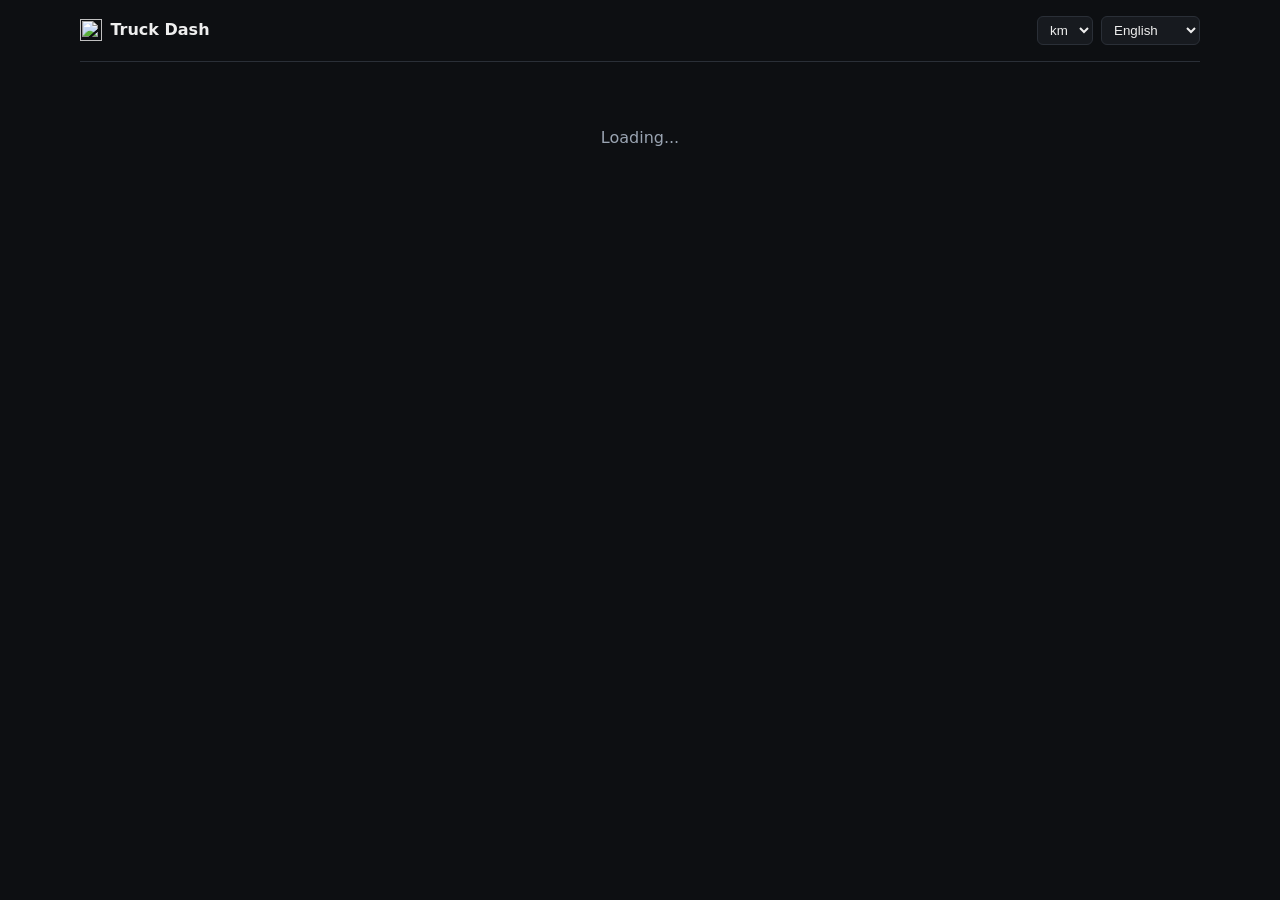
==== docs/account/index.html @ 6ca16608 "Merge upstream/main while preserving local dashboard changes" ====
<!doctype html>
<html lang="en">
<head>
<meta charset="utf-8" />
<!-- noindex: es una pantalla de cuenta, no tiene nada que buscar en Google. -->
<meta name="robots" content="noindex, nofollow" />
<meta name="viewport" content="width=device-width, initial-scale=1" />
<title>Truck Dash — Account</title>
<link rel="icon" type="image/svg+xml" href="../app/assets/logo.svg" />
<meta name="theme-color" content="#0d0f12" />
<link rel="stylesheet" href="account.css?v=20261011b" />
</head>
<body>
<div id="toastContainer"></div>

<header class="top">
  <a class="brand" href="/">
    <img src="../app/assets/logo.svg" alt="" /> Truck Dash
  </a>
  <div class="preferencias">
    <select id="unitSelect" aria-label="Units">
      <option value="km">km</option>
      <option value="mi">mi</option>
    </select>
    <select id="langSelect" aria-label="Language"></select>
  </div>
</header>

<main id="main" hidden>

  <!-- Error de la vuelta del proveedor. Se llena desde ?auth_error= -->
  <p class="notice danger" id="authError" hidden></p>

  <!-- ------------------------------------------------ sin sesion -->
  <section id="viewSignIn" hidden>
    <h1 class="solo-entrar" data-i18n="signInTitle">Sign in</h1>
    <p class="muted solo-entrar" data-i18n="signInIntro"></p>
    <p class="notice warn" id="linkSignInNotice" hidden data-i18n="linkSignInFirst"></p>
    <!-- Los botones los arma account.js segun lo que devuelva
         /auth/providers: asi encender un proveedor nuevo no necesita
         desplegar la web, y nunca se ofrece uno que no esta configurado. -->
    <div id="signInButtons" class="solo-entrar"></div>
    <!-- Login con mail: aparece si /auth/providers lo ofrece (hace falta la
         key de Resend en el servidor). Un formulario, tres modos: entrar,
         crear cuenta y contrasena nueva; los dos ultimos en dos pasos, con un
         codigo por mail. Desde Ajustes, "Vincular" abre el de crear cuenta. -->
    <p class="divisor solo-entrar" id="signInOr" hidden data-i18n="emailOr"></p>
    <form id="emailForm" class="mail-form" hidden novalidate>
      <h2 id="emailTitle" hidden></h2>
      <label for="emailInput" data-i18n="emailLabel">Email</label>
      <input id="emailInput" type="email" autocomplete="email" autocapitalize="none"
             spellcheck="false" maxlength="254" />
      <div id="emailCodeRow" hidden>
        <label for="emailCodeInput" data-i18n="emailCodeLabel">Code</label>
        <input id="emailCodeInput" inputmode="numeric" autocomplete="one-time-code" maxlength="7" />
      </div>
      <div id="emailPasswordRow">
        <label for="emailPasswordInput" id="emailPasswordLabel">Password</label>
        <input id="emailPasswordInput" type="password" autocomplete="current-password" maxlength="200" />
        <p class="muted small" id="emailPasswordRules" data-i18n="emailPasswordRules" hidden></p>
      </div>
      <p class="hint" id="emailHint" aria-live="polite"></p>
      <button class="btn primary" id="btnEmail" type="submit">Sign in</button>
      <div class="mail-links">
        <button type="button" class="btn link" id="emailToSignup" data-i18n="emailCreateAccount"></button>
        <button type="button" class="btn link" id="emailToReset" data-i18n="emailForgot"></button>
        <button type="button" class="btn link" id="emailResend" data-i18n="emailResend" hidden></button>
        <button type="button" class="btn link" id="emailToLogin" data-i18n="emailBackToSignIn" hidden></button>
        <button type="button" class="btn link" id="emailCancelLink" data-i18n="cancel" hidden></button>
      </div>
    </form>
    <p class="muted small solo-entrar" data-i18n="signInSoon"></p>
    <p class="muted small solo-entrar" data-i18n="signInFree"></p>
    <p class="muted small legal">
      <a href="/terms.html" data-i18n="termsLink">Terms of use</a> ·
      <a href="/privacy.html" data-i18n="privacyLink">Privacy policy</a>
    </p>
  </section>

  <!-- ------------------------------------------------ elegir nombre -->
  <section id="viewUsername" hidden>
    <h1 data-i18n="pickUsernameTitle">Choose your username</h1>
    <p class="muted" data-i18n="pickUsernameIntro"></p>
    <form id="usernameForm" autocomplete="off">
      <label for="usernameInput" data-i18n="usernameLabel">Username</label>
      <input id="usernameInput" maxlength="20" autocapitalize="none" spellcheck="false" />
      <p class="hint" id="usernameHint"></p>
      <button class="btn primary" id="btnSaveUsername" type="submit" data-i18n="save">Save</button>
    </form>
    <p class="muted small" data-i18n="usernameRules"></p>
  </section>

  <!-- ------------------------------------------------ cuenta -->
  <section id="viewAccount" hidden>
    <div class="tablero">
      <!-- Navegacion de la cuenta. En escritorio, columna al costado (como
           los "quick links" de FSHub); en el celular, pestanas arriba. Cada
           pagina tiene su #hash, asi el link a "/account/#logbook" abre ahi
           y el boton de atras del navegador anda. -->
      <nav class="lado" id="sideNav" aria-label="Account">
        <a href="#overview" data-pagina="overview"><svg viewBox="0 0 24 24" aria-hidden="true"><path d="M3 13h8V3H3zm0 8h8v-6H3zm10 0h8V11h-8zm0-18v6h8V3z"/></svg><span data-i18n="navOverview">Overview</span></a>
        <a href="#logbook" data-pagina="logbook"><svg viewBox="0 0 24 24" aria-hidden="true"><path d="M6 2h11a2 2 0 0 1 2 2v16a2 2 0 0 1-2 2H6a2 2 0 0 1-2-2V4a2 2 0 0 1 2-2zm2 4v2h8V6zm0 4v2h8v-2zm0 4v2h5v-2z"/></svg><span data-i18n="navLogbook">Logbook</span></a>
        <a href="#achievements" data-pagina="achievements"><svg viewBox="0 0 24 24" aria-hidden="true"><path d="M7 3h10v2h4v3a5 5 0 0 1-4.6 5A5 5 0 0 1 13 15.9V19h3v2H8v-2h3v-3.1A5 5 0 0 1 7.6 13 5 5 0 0 1 3 8V5h4zm0 4H5v1a3 3 0 0 0 2 2.8zm10 0v3.8A3 3 0 0 0 19 8V7z"/></svg><span data-i18n="navAchievements">Achievements</span></a>
        <a href="#following" data-pagina="following"><svg viewBox="0 0 24 24" aria-hidden="true"><path d="M9 11a4 4 0 1 0 0-8 4 4 0 0 0 0 8zm0 2c-3.3 0-7 1.7-7 4v3h14v-3c0-2.3-3.7-4-7-4zm8-2V8h-2V6h2V3h2v3h2v2h-2v3zm-1 2.3c1.8.6 3 1.7 3 3.7v3h2v-3c0-2-1.9-3.3-5-3.7z"/></svg><span data-i18n="navFollowing">Following</span><span class="nav-badge" id="followBadge" hidden></span></a>
        <a href="#settings" data-pagina="settings"><svg viewBox="0 0 24 24" aria-hidden="true"><path d="M19.4 13a7.5 7.5 0 0 0 0-2l2.1-1.6-2-3.5-2.5 1a7.4 7.4 0 0 0-1.7-1L15 3h-4l-.4 2.9a7.4 7.4 0 0 0-1.7 1l-2.5-1-2 3.5L6.6 11a7.5 7.5 0 0 0 0 2l-2.1 1.6 2 3.5 2.5-1a7.4 7.4 0 0 0 1.7 1L11 21h4l.4-2.9a7.4 7.4 0 0 0 1.7-1l2.5 1 2-3.5zM13 15.5a3.5 3.5 0 1 1 0-7 3.5 3.5 0 0 1 0 7z"/></svg><span data-i18n="navSettings">Settings</span></a>
      </nav>

      <div class="contenido">
        <div class="who">
          <img id="avatar" alt="" />
          <div>
            <p class="rotulo" id="dashLabel" data-i18n="dashLabel">Driver dashboard</p>
            <h1 id="displayName"></h1>
            <!-- Titulo de agradecimiento: lo pone el admin, no la persona. -->
            <p class="titulo-usuario" id="userTitle" hidden></p>
            <p class="muted small" id="memberSince"></p>
            <!-- Seguir, en el perfil de otro (?u=nombre) -->
            <div class="follow-box" id="followBox" hidden></div>
          </div>
        </div>

        <p class="notice warn" id="recoveryWarning" hidden></p>
        <p class="notice" id="privateLocked" hidden></p>
        <!-- El estado en vivo de alguien que seguis, arriba de su perfil -->
        <section class="card" id="cardProfileLive" hidden>
          <div id="profileLive"></div>
        </section>

        <!-- Vincular la PC desde el link que abre el cliente (?link=CODIGO).
             Nunca vincula solo: muestra el nombre de la PC y el codigo, y
             pide confirmar. -->
        <section class="card vincular-pendiente" id="cardLinkPending" hidden>
          <h2 data-i18n="linkPendingTitle">Link Truck Dash on this PC?</h2>
          <p id="linkPendingBody"></p>
          <p class="codigo-vincular mono" id="linkPendingCode"></p>
          <p class="hint" id="linkPendingHint"></p>
          <div class="botones">
            <button class="btn primary" id="btnLinkApprove" data-i18n="deviceApprove">Link</button>
            <button class="btn" id="btnLinkCancel" data-i18n="cancel">Cancel</button>
          </div>
        </section>

        <!-- ------------------------------------------ resumen -->
        <div class="pagina" id="pageOverview">
          <div class="cinta" id="quickStats" hidden></div>

          <section class="card" id="cardDriving" hidden>
            <h2 data-i18n="drivingNow">Driving now</h2>
            <div id="drivingBody"></div>
          </section>

          <section class="card" id="cardRecent" hidden>
            <div class="cabecera">
              <h2 data-i18n="recentTitle">Recent trips</h2>
              <a class="btn chico" href="#logbook" data-i18n="openLogbook">My logbook</a>
            </div>
            <div id="recentList"></div>
            <p class="muted small" id="recentEmpty" hidden></p>
          </section>

          <section class="card" id="cardRecentAch" hidden>
            <div class="cabecera">
              <h2 data-i18n="recentAchTitle">Recent achievements</h2>
              <span class="muted small" id="recentAchCount"></span>
              <a class="btn chico" href="#achievements" id="recentAchLink" data-i18n="achAll">All achievements</a>
            </div>
            <div class="logros" id="recentAchGrid"></div>
          </section>

          <section class="card" id="cardActivity" hidden>
            <div class="cabecera">
              <h2 data-i18n="activityTitle">Activity</h2>
              <select id="activityMetric" aria-label="Metric">
                <option value="distance_km" data-i18n="metricDistance">Distance</option>
                <option value="trips" data-i18n="metricTrips">Deliveries</option>
                <option value="real_hours" data-i18n="metricHours">Hours at the wheel</option>
              </select>
              <select id="activityPeriod" aria-label="Period">
                <option value="week" data-i18n="periodWeek">Weekly</option>
                <option value="month" data-i18n="periodMonth">Monthly</option>
              </select>
            </div>
            <div id="activityChart" class="grafico"></div>
            <h3 class="sub-titulo" data-i18n="calendarTitle">Days on the road</h3>
            <div id="activityCalendar" class="calendario"></div>
            <div id="activityLegend" class="leyenda-cal"></div>
            <p class="muted small" id="activityEmpty" hidden data-i18n="activityEmpty"></p>
          </section>

          <section class="card" id="cardStats" hidden>
            <h2 data-i18n="statsTitle">Your stats</h2>
            <div id="statsBody"></div>
            <!-- Una linea, solo en la cuenta propia (no en el perfil publico). -->
            <p class="muted small apoyo" id="supportLine" hidden>
              <span data-i18n="supportStats"></span>
              <a href="https://tecito.app/truckdash" target="_blank" rel="noopener" data-i18n="teaButton">Buy me a cup of tea!</a>
            </p>
          </section>
        </div>

        <!-- ------------------------------------------ logbook -->
        <div class="pagina" id="pageLogbook" hidden>
          <section class="card" id="cardTrips">
            <div class="cabecera">
              <h2 data-i18n="logbookTitle">Logbook</h2>
              <span class="muted small" id="logbookCount"></span>
              <button class="btn chico" id="btnExportCsv" data-i18n="exportCsv">Export CSV</button>
            </div>
            <div class="filtros">
              <label><span data-i18n="filterGame">Game</span>
                <select id="filterGame">
                  <option value="" data-i18n="filterAll">All</option>
                  <option value="ets2">ETS2</option>
                  <option value="ats">ATS</option>
                </select>
              </label>
              <label><span data-i18n="filterStatus">Status</span>
                <select id="filterStatus">
                  <option value="" data-i18n="filterAll">All</option>
                  <option value="delivered" data-i18n="statsDelivered">Delivered</option>
                  <option value="in_progress" data-i18n="filterInProgress">In progress</option>
                  <option value="cancelled" data-i18n="filterCancelled">Cancelled</option>
                  <option value="abandoned" data-i18n="filterAbandoned">Unfinished</option>
                </select>
              </label>
              <label><span data-i18n="filterKind">Type</span>
                <select id="filterKind">
                  <option value="" data-i18n="filterAll">All</option>
                  <option value="truck" data-i18n="filterTruck">Truck</option>
                  <option value="car" data-i18n="filterCar">Car</option>
                </select>
              </label>
              <label class="buscar"><span data-i18n="filterSearch">Search</span>
                <input type="search" id="filterSearch" maxlength="60" autocomplete="off"
                       data-i18n-placeholder="filterSearchPh" placeholder="City, cargo, truck" />
              </label>
            </div>
            <div id="tripsList"></div>
            <p class="muted small" id="tripsEmpty" hidden data-i18n="tripsEmpty"></p>
            <button class="btn" id="btnMoreTrips" hidden data-i18n="tripsMore">Show more</button>
          </section>
        </div>

        <!-- ------------------------------------------ logros -->
        <div class="pagina" id="pageAchievements" hidden>
          <section class="card">
            <div class="cabecera">
              <h2 data-i18n="achievementsTitle">Achievements</h2>
              <span class="muted small" id="achievementsCount"></span>
            </div>
            <div class="logros" id="achievementsGrid"></div>
          </section>
        </div>

        <!-- ------------------------------------------ ajustes -->
        <div class="pagina" id="pageFollowing" hidden>
          <section class="card">
            <h2 data-i18n="followTitle">Follow someone</h2>
            <form class="follow-form" id="followForm" autocomplete="off">
              <input id="followInput" maxlength="20" required data-i18n-placeholder="followPlaceholder" placeholder="Username" />
              <button class="btn primary" type="submit" data-i18n="followBtn">Follow</button>
            </form>
            <p class="hint" id="followMsg" hidden></p>
            <p class="hint" data-i18n="followHint"></p>
          </section>
          <section class="card" id="cardRequests" hidden>
            <h2 data-i18n="requestsTitle">Follow requests</h2>
            <ul class="gente" id="requestsList"></ul>
          </section>
          <section class="card">
            <h2 data-i18n="liveTitle">Right now</h2>
            <div class="vivos" id="liveList"></div>
            <p class="muted" id="liveEmpty" data-i18n="liveEmpty" hidden></p>
          </section>
          <section class="card">
            <h2 data-i18n="feedTitle">Recent activity</h2>
            <ul class="feed" id="feedList"></ul>
            <p class="muted" id="feedEmpty" data-i18n="feedEmpty" hidden></p>
          </section>
          <section class="card listas-gente">
            <h3 data-i18n="followingList">You follow</h3>
            <ul class="gente" id="followingList"></ul>
            <h3 data-i18n="followersList">Your followers</h3>
            <ul class="gente" id="followersList"></ul>
            <h3 data-i18n="outgoingList">Requests you sent</h3>
            <ul class="gente" id="outgoingList"></ul>
            <h3 data-i18n="blockedList">Blocked</h3>
            <ul class="gente" id="blockedList"></ul>
          </section>
        </div>

        <div class="pagina" id="pageSettings" hidden>
          <section class="card">
            <h2 data-i18n="usernameLabel">Username</h2>
            <div class="row">
              <span id="currentUsername" class="nombre-usuario"></span>
              <button class="btn" id="btnChangeUsername" data-i18n="change">Change</button>
            </div>
          </section>

          <section class="card">
            <h2 data-i18n="loginsTitle">Sign-in methods</h2>
            <ul class="logins" id="loginsList"></ul>
          </section>

          <section class="card">
            <h2 data-i18n="privacyTitle">Public profile</h2>
            <label class="check">
              <input type="checkbox" id="publicToggle" />
              <span data-i18n="privacyLabel"></span>
            </label>
            <p class="muted small" data-i18n="privacyHint"></p>
            <div class="link-publico" id="publicLink" hidden>
              <span data-i18n="publicLinkLabel">Your public profile:</span>
              <a id="publicLinkUrl" href="#" target="_blank" rel="noopener"></a>
              <button class="btn chico" id="btnCopyPublic" data-i18n="copyLink">Copy</button>
            </div>
            <p class="muted small" id="publicLinkHint" data-i18n="publicLinkPrivate" hidden></p>
          </section>

          <section class="card">
            <h2 data-i18n="deviceTitle">Link this PC</h2>
            <p class="muted small" data-i18n="deviceHint"></p>
            <form id="deviceForm" autocomplete="off">
              <label for="deviceInput" data-i18n="deviceCodeLabel">Code</label>
              <div class="fila-codigo">
                <input id="deviceInput" maxlength="9" autocapitalize="characters"
                       spellcheck="false" placeholder="ABCD-1234" />
                <button class="btn primary" id="btnDeviceApprove" type="submit"
                        data-i18n="deviceApprove">Link</button>
              </div>
              <p class="hint" id="deviceHintMsg"></p>
            </form>
          </section>

          <section class="card">
            <h2 data-i18n="sessionsTitle">Open sessions</h2>
            <ul class="sessions" id="sessionsList"></ul>
            <div class="acciones-sesion">
              <button class="btn danger" id="btnSignOut" data-i18n="signOut">Sign out</button>
              <button class="btn" id="btnSignOutAll" data-i18n="signOutAll">Sign out everywhere</button>
            </div>
          </section>

          <section class="card">
            <h2 data-i18n="dataTitle">Your data</h2>
            <button class="btn" id="btnExport" data-i18n="exportData">Download my data</button>
            <p class="muted small" data-i18n="exportHint"></p>
            <hr />
            <p class="muted small" data-i18n="deleteWarning"></p>
            <button class="btn danger" id="btnDelete" data-i18n="deleteAccount">Delete account</button>
            <div id="deleteConfirm" hidden>
              <label for="deleteInput" id="deleteConfirmLabel"></label>
              <input id="deleteInput" autocapitalize="none" spellcheck="false" />
              <p class="hint" id="deleteHint"></p>
              <button class="btn danger" id="btnDeleteConfirm" data-i18n="deleteForGood">Delete for good</button>
              <button class="btn" id="btnDeleteCancel" data-i18n="cancel">Cancel</button>
            </div>
          </section>
        </div>
      </div>
    </div>
  </section>
</main>

<p class="loading" id="loading" data-i18n="loading">Loading...</p>
<p class="notice danger" id="offline" hidden data-i18n="offline"></p>

<!-- Mismo ?v= que docs/app/index.html a proposito: es el mismo archivo,
     asi el navegador lo reusa y los dos se bumpean juntos. -->
<script src="../app/i18n.js?v=20261011b"></script>
<script src="account.js?v=20261011b"></script>
</body>
</html>
---- docs/account/account.css ----
/* Pantalla de cuenta. Mismas variables que la app (docs/app/app.css) para que
   no parezca otro producto, pero con layout propio: la app es una sola vista
   sin scroll y esto es una pagina normal. */
:root {
  --bg: #0d0f12;
  --panel: #171a1f;
  --accent: #3b9eff;
  --danger: #ff4d4d;
  --warn: #ffb23b;
  --ok: #4caf50;
  --text: #eee;
  --muted: #9aa4b2;
  --line: #2a2f37;
}
* { box-sizing: border-box; }

body {
  font-family: system-ui, sans-serif;
  background: var(--bg);
  color: var(--text);
  margin: 0;
  padding: 0 1rem 3rem;
  line-height: 1.5;
}

.top {
  display: flex; align-items: center; justify-content: space-between;
  gap: 1rem; max-width: 1120px; margin: 0 auto; padding: 1rem 0;
  border-bottom: 1px solid var(--line);
}
.brand {
  display: flex; align-items: center; gap: 0.5rem;
  color: var(--text); text-decoration: none; font-weight: 600;
}
.brand img { height: 1.4em; width: 1.4em; }

.preferencias { display: flex; gap: 0.5rem; }
#langSelect, #unitSelect {
  background: var(--panel); color: var(--text);
  border: 1px solid var(--line); border-radius: 6px; padding: 0.3rem 0.5rem;
}

main { max-width: 1120px; margin: 0 auto; }
/* Entrar y elegir nombre siguen siendo un formulario angosto: a 1120 px una
   sola columna de botones queda perdida en el medio. */
#viewSignIn, #viewUsername { max-width: 640px; margin: 0 auto; }

h1 { font-size: 1.4rem; margin: 1.5rem 0 0.5rem; }
h2 { font-size: 0.95rem; margin: 0 0 0.6rem; color: var(--muted); font-weight: 600; }

.muted { color: var(--muted); }
.small { font-size: 0.85rem; }
.mono { font-family: ui-monospace, SFMono-Regular, Menlo, monospace; }

.card {
  background: var(--panel); border: 1px solid var(--line);
  border-radius: 10px; padding: 1rem; margin: 1rem 0;
}

.row { display: flex; align-items: center; justify-content: space-between; gap: 1rem; }

.btn {
  display: inline-flex; align-items: center; justify-content: center; gap: 0.5rem;
  background: #262b33; color: var(--text); border: 1px solid var(--line);
  border-radius: 8px; padding: 0.55rem 1rem; font-size: 0.95rem;
  cursor: pointer; font-family: inherit;
}
.btn:hover:not(:disabled) { background: #2f353e; }
.btn:disabled { opacity: 0.5; cursor: default; }
.btn.primary { background: var(--accent); border-color: var(--accent); color: #06121f; font-weight: 600; }
.btn.primary:hover:not(:disabled) { background: #57adff; }
.btn.danger { border-color: var(--danger); color: var(--danger); background: transparent; }
.btn.danger:hover:not(:disabled) { background: rgba(255, 77, 77, 0.12); }
.btn.proveedor { width: 100%; padding: 0.7rem 1rem; font-weight: 600; margin-bottom: 0.6rem; }
.btn.proveedor svg { width: 1.2em; height: 1.2em; }
.btn.discord { background: #5865f2; border-color: #5865f2; color: #fff; }
.btn.discord:hover { background: #6b75f5; }
.btn.google { background: #fff; border-color: #dadce0; color: #1f1f1f; }
.btn.google:hover { background: #f1f3f4; }
.btn.link { background: none; border: none; color: var(--accent); padding: 0.2rem 0.4rem; }

form { margin: 1rem 0; }
label { display: block; font-size: 0.85rem; color: var(--muted); margin-bottom: 0.3rem; }
input[type="text"], #usernameInput {
  width: 100%; font-size: 1rem; padding: 0.55rem 0.7rem;
  background: var(--panel); border: 1px solid var(--line);
  color: var(--text); border-radius: 8px; font-family: inherit;
}
#usernameInput:focus { outline: 2px solid var(--accent); outline-offset: 1px; }

/* Login con mail */
.mail-form input {
  width: 100%; font-size: 1rem; padding: 0.55rem 0.7rem;
  background: var(--panel); border: 1px solid var(--line);
  color: var(--text); border-radius: 8px; font-family: inherit;
}
.mail-form input:focus { outline: 2px solid var(--accent); outline-offset: 1px; }
.mail-form input[readonly] { opacity: 0.7; }
.mail-form label { margin-top: 0.7rem; }
.mail-form h2 { font-size: 1.1rem; margin: 0 0 0.4rem; }
.mail-form .btn.primary { width: 100%; }
.mail-form [hidden] { display: none !important; }
#emailCodeInput { max-width: 12rem; letter-spacing: 0.3em; font-variant-numeric: tabular-nums; }
.mail-links { display: flex; flex-wrap: wrap; gap: 0.2rem 0.8rem; margin-top: 0.6rem; }
.divisor { display: flex; align-items: center; gap: 0.6rem; color: var(--muted); font-size: 0.85rem; margin: 0.6rem 0 0; }
.divisor::before, .divisor::after { content: ''; flex: 1; border-top: 1px solid var(--line); }
.divisor[hidden] { display: none; }
/* Vincular el mail desde Ajustes: el mismo formulario, sin lo de entrar. */
.vinculando-mail .solo-entrar { display: none !important; }

.hint { min-height: 1.4em; font-size: 0.85rem; margin: 0.4rem 0 0.8rem; color: var(--muted); }
.hint.ok { color: var(--ok); }
.hint.bad { color: var(--danger); }

.check { display: flex; align-items: center; gap: 0.5rem; color: var(--text); font-size: 0.95rem; margin-bottom: 0.4rem; }
.check input { width: 1.1em; height: 1.1em; accent-color: var(--accent); }

.notice { border-radius: 8px; padding: 0.7rem 0.9rem; font-size: 0.9rem; margin: 1rem 0; }
.notice.danger { background: rgba(255, 77, 77, 0.12); border: 1px solid var(--danger); }
.notice.warn { background: rgba(255, 178, 59, 0.12); border: 1px solid var(--warn); }

.who { display: flex; align-items: center; gap: 1rem; margin-top: 1.5rem; }
.who img { width: 64px; height: 64px; border-radius: 50%; background: var(--panel); }
.who h1 { margin: 0; }
.titulo-usuario {
  display: inline-flex; align-items: center; gap: 0.3rem; margin: 0.25rem 0 0.1rem;
  font-size: 0.8rem; font-weight: 600; color: var(--warn);
  border: 1px solid var(--warn); border-radius: 999px; padding: 0.05rem 0.6rem;
}
.titulo-usuario::before { content: '\2605'; }
.titulo-usuario[hidden] { display: none; }

.logins, .sessions { list-style: none; margin: 0; padding: 0; }
.logins li, .sessions li {
  display: flex; align-items: center; justify-content: space-between; gap: 1rem;
  padding: 0.5rem 0; border-bottom: 1px solid var(--line);
}
.logins li:last-child, .sessions li:last-child { border-bottom: none; }
.sessions .when { color: var(--muted); font-size: 0.85rem; }
.tag { font-size: 0.75rem; color: var(--accent); border: 1px solid var(--accent); border-radius: 999px; padding: 0.05rem 0.5rem; }

.loading { text-align: center; color: var(--muted); padding: 3rem 0; }

#toastContainer {
  position: fixed; top: 12px; left: 50%; transform: translateX(-50%); z-index: 3000;
  display: flex; flex-direction: column; gap: 0.5rem; pointer-events: none;
}
.toast {
  background: var(--panel); border: 1px solid var(--line); color: var(--text);
  padding: 0.6rem 1rem; border-radius: 8px; font-size: 0.85rem;
  box-shadow: 0 2px 8px rgba(0, 0, 0, 0.4);
  opacity: 0; transform: translateY(-10px);
  transition: opacity 0.25s ease, transform 0.25s ease;
}
.toast.show { opacity: 1; transform: translateY(0); }
.toast.ok { border-color: var(--ok); }
.toast.bad { border-color: var(--danger); }

@media (max-width: 480px) {
  h1 { font-size: 1.2rem; }
  .row { flex-direction: column; align-items: stretch; }
  .row .btn { width: 100%; }
}

hr { border: none; border-top: 1px solid var(--line); margin: 1rem 0; }
#deleteConfirm { margin-top: 0.8rem; }
#deleteConfirm .btn { margin-right: 0.5rem; }
#deleteInput {
  width: 100%; font-size: 1rem; padding: 0.55rem 0.7rem;
  background: var(--bg); border: 1px solid var(--danger);
  color: var(--text); border-radius: 8px; font-family: inherit;
}

.legal a { color: var(--muted); text-decoration: underline; }
.legal a:hover { color: var(--accent); }

#deviceInput {
  width: 100%; max-width: 12rem; font-size: 1.2rem; letter-spacing: 0.15em;
  text-transform: uppercase; padding: 0.55rem 0.7rem;
  font-family: ui-monospace, SFMono-Regular, Menlo, monospace;
  background: var(--bg); border: 1px solid var(--line);
  color: var(--text); border-radius: 8px;
}
#deviceInput:focus { outline: 2px solid var(--accent); outline-offset: 1px; }

/* --- viajes -------------------------------------------------------------
   Las tarjetas de arriba son formularios; esta es una lista larga, asi que
   las filas se separan con una linea y no con aire. */
.totals { display: flex; flex-wrap: wrap; gap: 1.2rem; margin-bottom: 1rem; }
/* hidden pierde contra un display propio, asi que hay que decirlo. */
.totals[hidden], .btn[hidden] { display: none; }
.totals .tot b { display: block; font-size: 1.3rem; font-variant-numeric: tabular-nums; }
.totals .tot span { font-size: 0.75rem; color: var(--muted); }

.trips { list-style: none; margin: 0; padding: 0; }
.trips li { padding: 0.7rem 0; border-bottom: 1px solid var(--line); }
.trips li:last-child { border-bottom: none; }
.trips .route { display: flex; flex-wrap: wrap; align-items: center; gap: 0.4rem; font-weight: 600; }
.trips .sub { font-size: 0.85rem; color: var(--muted); margin-top: 0.15rem; }
.trips .foot { display: flex; align-items: center; justify-content: space-between; gap: 1rem; }
.trips .tag { color: var(--muted); border-color: var(--line); }
.trips .tag.open { color: var(--accent); border-color: var(--accent); }
.trips .tag.ontime { color: var(--ok); border-color: var(--ok); }
.trips .tag.late { color: var(--warn); border-color: var(--warn); }
#tripsEmpty { margin: 0; }
#btnMoreTrips { margin-top: 0.8rem; }

/* Borrar un viaje no es la accion principal de la fila: boton de texto y no
   uno de los grandes, que son para lo que la persona vino a hacer. */
.linkish {
  background: none; border: none; padding: 0; cursor: pointer;
  color: var(--muted); font: inherit; font-size: 0.85rem; text-decoration: underline;
}
.linkish:hover { color: var(--text); }
.linkish.armado { color: var(--danger); }
.linkish:disabled { opacity: 0.5; cursor: default; }

/* --- estadisticas y detalle -------------------------------------------- */
.juego + .juego { margin-top: 1.2rem; padding-top: 1.2rem; border-top: 1px solid var(--line); }
.juego h3 { font-size: 0.8rem; letter-spacing: 0.08em; text-transform: uppercase;
            color: var(--accent); margin: 0 0 0.6rem; }
.cifras { display: grid; grid-template-columns: repeat(auto-fit, minmax(7.5rem, 1fr)); gap: 0.8rem 1rem; }
/* En el celular de a tres: de a dos eran cinco filas de numeros. */
@media (max-width: 560px) {
  .cifras { grid-template-columns: repeat(3, minmax(0, 1fr)); gap: 0.7rem 0.6rem; }
  .cifras div b { font-size: 0.98rem; }
}
.cifras div b { display: block; font-size: 1.05rem; font-variant-numeric: tabular-nums; }
.cifras div span { font-size: 0.72rem; color: var(--muted); }
.juego .renglon { font-size: 0.85rem; color: var(--muted); margin-top: 0.7rem; }
.detalle-celda .renglon { font-size: 0.85rem; color: var(--muted); margin-top: 0.35rem; }
.juego .renglon b { color: var(--text); font-weight: 600; }
.juego .aviso { font-size: 0.8rem; color: var(--warn); margin-top: 0.6rem; }
.nota-stats { font-size: 0.8rem; color: var(--muted); margin-top: 1rem; padding-top: 0.8rem; border-top: 1px solid var(--line); }

.detalle { margin: 0.6rem 0 0.2rem; }
/* El alto manda y el ancho sale de la forma del recorrido (se la pone
   el guion con aspect-ratio): un viaje de este a oeste queda ancho y
   bajo, y uno de norte a sur, angosto y alto. Con un alto fijo y ancho
   completo, casi todos quedaban perdidos en el medio de una franja. */
.detalle .ruta { display: block; margin: 0.3rem auto 0.5rem;
                 height: 230px; width: auto; max-width: 100%; }
:is(.detalle, .vivo) .ruta .traza { fill: none; stroke: var(--accent); stroke-width: 2;
                        stroke-linejoin: round; stroke-linecap: round; }
:is(.detalle, .vivo) .ruta .hueco { fill: none; stroke: var(--muted); stroke-width: 1.5;
                        stroke-dasharray: 4 4; }
:is(.detalle, .vivo) .ruta .punta { fill: var(--accent); }
:is(.detalle, .vivo) .ruta .punta.fin { fill: var(--text); }  /* blanco: el verde es "lento" en el mapa de calor */
.acciones { display: flex; gap: 1rem; }

/* --- banderas de los paises --------------------------------------------
   Chromium en Windows NO dibuja las banderas de emoji: muestra las dos
   letras en un recuadro, y ahi esta la mayor parte de la gente que abre
   esto desde la PC donde juega. Microsoft no las pone en su fuente y
   Chromium no piensa traer las suyas, asi que la unica salida es una
   fuente aparte.

   Se descarga SOLO cuando hace falta: la clase la pone el guion despues de
   medir en un canvas si el navegador las dibuja. Firefox, macOS, Android e
   iOS ya las dibujan y no bajan estos 78 KB. */
@font-face {
  font-family: 'Banderas';
  src: url('../assets/TwemojiCountryFlags.woff2') format('woff2');
  unicode-range: U+1F1E6-1F1FF;
  font-display: swap;
}
.paises { display: flex; flex-wrap: wrap; align-items: center; gap: 0.3rem; margin-top: 0.7rem; }
.paises .etq { font-size: 0.85rem; color: var(--muted); margin-right: 0.15rem; }
.paises .bandera { font-size: 1.3rem; line-height: 1.15; cursor: default; }
.sin-banderas .paises .bandera { font-family: 'Banderas', system-ui, sans-serif; }
.paises .tag { color: var(--muted); border-color: var(--line); }

/* --- panel de la cuenta (a la FSHub) -------------------------------------
   En escritorio, navegacion a la izquierda y contenido a la derecha; en el
   celular, la navegacion pasa a pestanas arriba y todo va en una columna. */
.tablero { display: grid; grid-template-columns: 210px minmax(0, 1fr); gap: 1.5rem; align-items: start; }
.lado {
  position: sticky; top: 1rem; margin-top: 1.5rem;
  background: var(--panel); border: 1px solid var(--line); border-radius: 10px; overflow: hidden;
}
.lado a {
  display: flex; align-items: center; gap: 0.6rem; padding: 0.7rem 0.9rem;
  color: var(--text); text-decoration: none; font-size: 0.95rem;
  border-bottom: 1px solid var(--line);
}
.lado a:last-child { border-bottom: none; }
.lado a:hover { background: #1d2127; }
.lado a.activo { background: #1f2630; box-shadow: inset 3px 0 0 var(--accent); }
.lado svg { width: 1.1em; height: 1.1em; fill: var(--warn); flex: none; }
.contenido { min-width: 0; }
.pagina[hidden] { display: none; }
.rotulo { margin: 0; font-size: 0.72rem; font-weight: 700; letter-spacing: 0.1em;
          text-transform: uppercase; color: var(--warn); }

/* La cinta de numeros grandes de arriba. */
.cinta {
  display: grid; grid-template-columns: repeat(4, minmax(0, 1fr));
  margin: 1rem 0; border: 1px solid #3a3226; border-radius: 10px; overflow: hidden;
  background: linear-gradient(90deg, #241f18, #171a1f 55%);
}
.cinta[hidden] { display: none; }
.cinta > div { padding: 0.9rem 0.6rem; text-align: center; border-right: 1px solid var(--line); min-width: 0; }
.cinta > div:last-child { border-right: none; }
.cinta b { display: block; font-size: 1.35rem; font-variant-numeric: tabular-nums;
           white-space: nowrap; overflow: hidden; text-overflow: ellipsis; }
.cinta .etq { display: block; font-size: 0.68rem; letter-spacing: 0.08em; text-transform: uppercase;
              color: var(--muted); margin-top: 0.15rem; }
.cinta .sub { display: block; font-size: 0.72rem; color: var(--muted); margin-top: 0.2rem;
              white-space: nowrap; overflow: hidden; text-overflow: ellipsis; }

.cabecera { display: flex; align-items: center; gap: 0.6rem; flex-wrap: wrap; margin-bottom: 0.6rem; }
.cabecera h2 { margin: 0; margin-right: auto; }
.btn.chico { padding: 0.3rem 0.7rem; font-size: 0.85rem; border-radius: 6px; text-decoration: none; }

.filtros { display: flex; flex-wrap: wrap; gap: 0.8rem; margin: 0 0 0.8rem; }
.filtros label { margin: 0; display: flex; align-items: center; gap: 0.4rem; }
.filtros select, .filtros input[type="search"] {
  background: var(--bg); color: var(--text); border: 1px solid var(--line);
  border-radius: 6px; padding: 0.3rem 0.5rem; font: inherit; font-size: 0.85rem;
}

/* Tabla de viajes: la del resumen y la del logbook son la misma. */
table.viajes { width: 100%; border-collapse: collapse; font-size: 0.9rem; }
table.viajes th {
  text-align: left; font-weight: 600; font-size: 0.78rem; color: var(--muted);
  padding: 0.45rem 0.5rem; border-bottom: 1px solid var(--line); white-space: nowrap;
}
table.viajes td { padding: 0.55rem 0.5rem; border-bottom: 1px solid var(--line); vertical-align: top; }
table.viajes tr.fila { cursor: pointer; }
table.viajes tr.fila:hover td { background: #1b1f25; }
table.viajes tr.fila.abierta td { background: #1d232b; border-bottom-color: transparent; }
table.viajes .num { text-align: right; font-variant-numeric: tabular-nums; white-space: nowrap; }
table.viajes .negativo { color: var(--danger); }
.apoyo { margin: 1rem 0 0; }
.apoyo a { color: var(--accent); font-weight: 600; }
table.viajes .camion { white-space: nowrap; }
/* Una etiqueta partida en dos renglones ("driving / now") no se lee. */
.tag { white-space: nowrap; }
table.viajes .cuando { color: var(--muted); white-space: nowrap; font-variant-numeric: tabular-nums; }
table.viajes .ruta-celda { font-weight: 600; }
table.viajes .ruta-celda .tag { margin-left: 0.15rem; font-weight: 400; vertical-align: 1px; }
table.viajes .ruta-txt { white-space: nowrap; }
table.viajes .ruta-txt.sin-ciudades { color: var(--muted); font-weight: 400; }
table.viajes td.num.gris { color: var(--muted); font-size: 0.82rem; }
/* Laptop chica y tablet: con la barra lateral la tabla no entra con todo en un renglon. */
@media (max-width: 1100px) {
  table.viajes .camion, table.viajes .ruta-txt { white-space: normal; }
}
/* Recien aparece la barra lateral y el contenido es angosto: el vehiculo se
   ve en el detalle del viaje. */
@media (min-width: 821px) and (max-width: 940px) {
  table.viajes th:nth-child(3), table.viajes td.camion { display: none; }
}
table.viajes .juego-chip { font-size: 0.68rem; color: var(--muted); border: 1px solid var(--line);
                           border-radius: 4px; padding: 0 0.3rem; margin-right: 0.4rem; font-weight: 400; }
table.viajes .chico-gris { display: block; font-size: 0.78rem; color: var(--muted); font-weight: 400; }
table.viajes td.detalle-celda { padding: 0 0.5rem 0.8rem; background: #1d232b; }
.tag.open { color: var(--accent); border-color: var(--accent); }
.tag.ontime { color: var(--ok); border-color: var(--ok); }
.tag.late { color: var(--warn); border-color: var(--warn); }
.tag.gris { color: var(--muted); border-color: var(--line); }

@media (max-width: 820px) {
  .tablero { grid-template-columns: minmax(0, 1fr); gap: 0; }
  .lado { position: static; display: flex; margin-top: 1rem; }
  .lado a { flex: 1; justify-content: center; border-bottom: none; border-right: 1px solid var(--line); padding: 0.6rem 0.4rem; }
  .lado a:last-child { border-right: none; }
  .lado a.activo { box-shadow: inset 0 -3px 0 var(--accent); }
  .cinta { grid-template-columns: repeat(2, minmax(0, 1fr)); }
  .cinta > div:nth-child(2) { border-right: none; }
  .cinta > div:nth-child(-n+2) { border-bottom: 1px solid var(--line); }
}

/* Cinco secciones no entran en una fila con su nombre al lado: en el
   celular el icono va arriba y el nombre abajo, mas chico. */
@media (max-width: 560px) {
  .lado a { flex-direction: column; gap: 0.2rem; font-size: 0.7rem; padding: 0.5rem 0.15rem; position: relative; min-width: 0; }
  .lado a span[data-i18n] { max-width: 100%; overflow: hidden; text-overflow: ellipsis; white-space: nowrap; }
  .lado .nav-badge { position: absolute; top: 0.25rem; right: 0.3rem; margin: 0; }
}

/* En el celular la tabla no entra: cada viaje pasa a ser un bloque, con la
   ruta arriba y el resto en una linea. */
@media (max-width: 640px) {
  table.viajes thead { display: none; }
  table.viajes, table.viajes tbody, table.viajes tr, table.viajes td { display: block; width: 100%; }
  table.viajes tr.fila { padding: 0.55rem 0; border-bottom: 1px solid var(--line); }
  table.viajes tr.fila.abierta { border-bottom: none; }
  table.viajes td { border-bottom: none; padding: 0.05rem 0; }
  table.viajes td.num, table.viajes td.oculto-movil { display: inline; padding-right: 0.6rem; text-align: left; font-size: 0.85rem; color: var(--muted); }
  table.viajes td.oculto-movil:empty, table.viajes td.num:empty { display: none; }
  table.viajes .cuando { font-size: 0.78rem; }
  table.viajes td.detalle-celda { padding: 0 0 0.8rem; }
}

/* Lo mas repetido de cada juego: listas cortas en columnas fijas (con
   auto-fit quedaba una lista sola en una fila). */
.tops { display: grid; grid-template-columns: repeat(auto-fit, minmax(13rem, 1fr));
        gap: 0.9rem 1.2rem; margin-top: 1rem; }
.tops.tres { grid-template-columns: repeat(3, minmax(0, 1fr)); }
.tops.dos { grid-template-columns: repeat(2, minmax(0, 1fr)); }
@media (max-width: 640px) {
  .tops.tres, .tops.dos { grid-template-columns: repeat(2, minmax(0, 1fr)); gap: 0.8rem 0.9rem; }
  /* Records y consumo son renglones largos: uno debajo del otro. */
  .tops.dos:has(.records) { grid-template-columns: minmax(0, 1fr); }
}

/* La plata de un juego, por moneda. */
table.plata { border-collapse: collapse; margin-top: 0.9rem; font-size: 0.88rem; font-variant-numeric: tabular-nums; }
table.plata th, table.plata td { padding: 0.18rem 0; }
table.plata thead th { font-size: 0.72rem; color: var(--muted); font-weight: 600; text-align: right; }
table.plata tbody th { text-align: left; font-weight: 400; color: var(--muted); padding-right: 1.5rem; }
table.plata td { text-align: right; padding-left: 1.5rem; white-space: nowrap; }
table.plata tr.gasto td { color: var(--muted); }
table.plata tr.neto th, table.plata tr.neto td { color: var(--text); font-weight: 600; border-top: 1px solid var(--line); padding-top: 0.35rem; }
.tops h4 { margin: 0 0 0.3rem; font-size: 0.72rem; letter-spacing: 0.08em;
           text-transform: uppercase; color: var(--muted); font-weight: 600; }
.tops ol { margin: 0; padding-left: 1.2rem; font-size: 0.88rem; }
.tops li { margin: 0.1rem 0; }
.tops li span { color: var(--muted); font-size: 0.8rem; }

/* Actividad: barras por semana o mes y el calendario de dias manejados. */
.cabecera select {
  background: var(--bg); color: var(--text); border: 1px solid var(--line);
  border-radius: 6px; padding: 0.3rem 0.5rem; font: inherit; font-size: 0.85rem;
}
.grafico svg { display: block; width: 100%; height: auto; }
.grafico[hidden], .calendario[hidden], .leyenda-cal[hidden] { display: none; }
.grafico .barra { fill: var(--accent); }
.grafico .barra.vacia { fill: var(--line); }
.grafico .barra:hover { fill: #57adff; }
.grafico text { fill: var(--muted); font-size: 11px; font-family: system-ui, sans-serif; }
.grafico .tope { fill: var(--text); font-weight: 600; }
.grafico .piso { stroke: var(--line); }
.sub-titulo { font-size: 0.78rem; color: var(--muted); font-weight: 600; margin: 1rem 0 0.4rem; }
.calendario { overflow-x: auto; }
/* Cuadritos de 11 px como minimo: mas chicos no se distinguen. */
.calendario svg { display: block; width: 100%; min-width: 660px; height: auto; }
.calendario text { fill: var(--muted); font-size: 9px; font-family: system-ui, sans-serif; }
.calendario .dia.n0, .leyenda-cal i.n0 { fill: #1e232a; background: #1e232a; }
.calendario .dia.n1, .leyenda-cal i.n1 { fill: #12395f; background: #12395f; }
.calendario .dia.n2, .leyenda-cal i.n2 { fill: #1b5c97; background: #1b5c97; }
.calendario .dia.n3, .leyenda-cal i.n3 { fill: #2a7fd0; background: #2a7fd0; }
.calendario .dia.n4, .leyenda-cal i.n4 { fill: #57adff; background: #57adff; }
.leyenda-cal { display: flex; align-items: center; justify-content: flex-end; gap: 3px;
               font-size: 0.72rem; color: var(--muted); margin-top: 0.3rem; }
.leyenda-cal i { display: inline-block; width: 10px; height: 10px; border-radius: 2px; }
.leyenda-cal i:first-of-type { margin-left: 4px; }
.leyenda-cal i:last-of-type { margin-right: 4px; }

/* --- logros ----------------------------------------------------------- */
/* Cuatro logros recientes en una fila (con 15rem quedaban tres y uno solo abajo). */
.logros { display: grid; grid-template-columns: repeat(auto-fill, minmax(12rem, 1fr)); gap: 0.7rem; }
@media (max-width: 560px) {
  .logros { grid-template-columns: repeat(2, minmax(0, 1fr)); gap: 0.5rem; }
  .logro { flex-direction: column; gap: 0.4rem; padding: 0.6rem; }
  .logro .icono { width: 2.1rem; height: 2.1rem; }
  .logro .icono svg { width: 1.15rem; height: 1.15rem; }
  .logro b { font-size: 0.86rem; }
  .logro .desc { font-size: 0.76rem; }
}
.logro { display: flex; gap: 0.7rem; align-items: flex-start; padding: 0.7rem;
         border: 1px solid var(--line); border-radius: 8px; background: #1b1f25; }
.logro .icono { flex: none; width: 2.6rem; height: 2.6rem; border-radius: 50%;
                display: flex; align-items: center; justify-content: center;
                background: radial-gradient(circle at 30% 30%, #ffcf6b, #c88a12); }
.logro .icono svg { width: 1.4rem; height: 1.4rem; fill: #1d1406; }
.logro.bloqueado .icono { background: #2a2f37; }
.logro.bloqueado .icono svg { fill: var(--muted); }
.logro b { display: block; font-size: 0.92rem; }
.logro .desc { display: block; font-size: 0.8rem; color: var(--muted); margin-top: 0.1rem; }
.logro .pie { display: block; font-size: 0.75rem; color: var(--warn); margin-top: 0.35rem; }
.logro.bloqueado .pie { color: var(--muted); }
.barrita { height: 4px; background: #2a2f37; border-radius: 2px; margin-top: 0.35rem; overflow: hidden; }
.barrita i { display: block; height: 100%; background: var(--accent); }

/* --- manejando ahora ---------------------------------------------------- */
#drivingBody .ruta-ahora { font-weight: 600; font-size: 1.05rem; }
#drivingBody .barrita { height: 6px; margin: 0.5rem 0 0.3rem; }

/* --- corregir un viaje ---------------------------------------------------- */
.correccion { margin-top: 0.7rem; display: flex; flex-direction: column; gap: 0.4rem; }
.correccion .botones { display: flex; flex-wrap: wrap; gap: 0.4rem; }
.correccion textarea {
  width: 100%; min-height: 3.2rem; resize: vertical; font: inherit; font-size: 0.85rem;
  background: var(--bg); color: var(--text); border: 1px solid var(--line);
  border-radius: 6px; padding: 0.4rem 0.5rem;
}
.nota-viaje { font-size: 0.85rem; margin-top: 0.4rem; font-style: italic; }

.link-publico { display: flex; flex-wrap: wrap; align-items: center; gap: 0.5rem;
                font-size: 0.85rem; margin-top: 0.6rem; }
.link-publico[hidden] { display: none; }
.link-publico a { color: var(--accent); word-break: break-all; }

/* --- perfil publico: la misma pantalla, sin lo que es solo de la cuenta - */
/* Seguir */
.nav-badge { margin-left: auto; min-width: 1.3em; padding: 0 0.35em; border-radius: 999px; background: var(--accent); color: #fff; font-size: 0.72rem; font-weight: 700; text-align: center; }
.nav-badge[hidden] { display: none; }
.follow-form { display: flex; gap: 0.5rem; flex-wrap: wrap; }
.follow-form input { flex: 1 1 12rem; min-width: 0; background: var(--bg); color: var(--text); border: 1px solid var(--line); border-radius: 6px; padding: 0.45rem 0.6rem; font-size: 0.95rem; }
.follow-box { display: flex; gap: 0.5rem; flex-wrap: wrap; align-items: center; margin-top: 0.4rem; }
.follow-box[hidden] { display: none; }
.follow-box .estado { font-size: 0.82rem; color: var(--muted); }
ul.gente, ul.feed { list-style: none; margin: 0 0 0.8rem; padding: 0; }
ul.gente li, ul.feed li { display: flex; align-items: center; gap: 0.6rem; padding: 0.45rem 0; border-top: 1px solid var(--line); flex-wrap: wrap; }
ul.gente li:first-child, ul.feed li:first-child { border-top: none; }
ul.gente img, .vivo img { width: 28px; height: 28px; border-radius: 50%; background: var(--panel); flex: 0 0 auto; }
ul.gente .letra, ul.feed .letra, .vivo .letra { width: 28px; height: 28px; border-radius: 50%; flex: 0 0 auto;
  display: inline-flex; align-items: center; justify-content: center; background: #2a313b;
  color: var(--muted); font-weight: 700; font-size: 0.85rem; text-transform: uppercase; }
ul.feed img { width: 28px; height: 28px; border-radius: 50%; flex: 0 0 auto; }
ul.gente .nombre, .vivo .nombre { font-weight: 600; color: var(--text); text-decoration: none; }
ul.gente .acciones-fila { margin-left: auto; display: flex; gap: 0.4rem; flex-wrap: wrap; }
ul.feed .cuando { margin-left: auto; color: var(--muted); font-size: 0.8rem; }
ul.feed .meta { color: var(--muted); font-size: 0.85rem; }
/* align-items: start: quien no esta manejando no tiene mapita, y su tarjeta
   quedaba estirada y vacia al lado de la de quien si. */
.vivos { display: grid; grid-template-columns: repeat(auto-fill, minmax(min(100%, 17rem), 1fr)); gap: 0.8rem; align-items: start; }

/* Las listas de gente con el mismo titulo que el resto de las tarjetas. */
.listas-gente h3 { font-size: 0.95rem; margin: 1.1rem 0 0.4rem; color: var(--muted); font-weight: 600; }
.listas-gente h3:first-child { margin-top: 0; }

/* El codigo de la PC con su boton al lado. */
.fila-codigo { display: flex; gap: 0.5rem; align-items: center; flex-wrap: wrap; }
.fila-codigo input { flex: 0 1 12rem; }
.acciones-sesion { display: flex; gap: 0.5rem; flex-wrap: wrap; margin-top: 0.4rem; }
.vivo { border: 1px solid var(--line); border-radius: 10px; padding: 0.7rem 0.8rem; background: var(--bg); }
.vivo .cabeza { display: flex; align-items: center; gap: 0.5rem; }
.vivo .linea-estado { margin: 0.35rem 0 0; font-size: 0.88rem; }
.vivo .linea-estado.manejando::before { content: ''; display: inline-block; width: 0.55em; height: 0.55em; border-radius: 50%; background: var(--ok); margin-right: 0.35em; vertical-align: 0.05em; }
.vivo svg.ruta { margin-top: 0.5rem; max-height: 8rem; width: 100%; }
.vivo svg.ruta circle.aqui { fill: var(--accent); stroke: #fff; stroke-width: 2px; vector-effect: non-scaling-stroke; }
.vivo .titulo-usuario { margin: 0; }
.publico #pageFollowing,
.publico #sideNav, .publico #pageLogbook, .publico #pageSettings,
.publico #pageAchievements, .publico #recoveryWarning, .publico #cardActivity,
.publico #cardDriving, .publico #recentAchLink, .publico .cabecera a[href="#logbook"] { display: none; }
.publico .tablero { grid-template-columns: minmax(0, 1fr); }
.publico table.viajes tr.fila { cursor: default; }
.publico table.viajes tr.fila:hover td { background: none; }

/* Solapas de las stats: un juego por vez, y camion o auto en ATS. */
.pestanas { display: inline-flex; flex-wrap: wrap; gap: 0.25rem; padding: 0.2rem; margin: 0 0 0.9rem;
            border: 1px solid var(--line); border-radius: 8px; background: var(--bg); }
.pestana { border: 0; background: transparent; color: var(--muted); font: inherit; font-size: 0.85rem;
           font-weight: 600; padding: 0.35rem 0.9rem; border-radius: 6px; cursor: pointer; }
.pestana:hover { color: var(--text); }
.pestana[aria-selected="true"] { background: #1f2630; color: var(--text); box-shadow: inset 0 -2px 0 var(--accent); }
.pestanas.chicas { margin-top: 1.2rem; }
.pestanas.chicas .pestana { font-size: 0.8rem; padding: 0.25rem 0.75rem; }
.renglon.neto { color: var(--text); font-weight: 600; }

/* El recorrido con el nombre de las ciudades en las puntas. */
.detalle .mapa-ruta { position: relative; margin: 0.3rem auto 0.5rem;
                      width: min(100%, calc(230px * var(--r))); aspect-ratio: var(--r); }
.detalle .mapa-ruta svg.ruta { display: block; width: 100%; height: 100%; margin: 0; }
.nombre-punta { position: absolute; transform: translate(8px, -50%); white-space: nowrap; pointer-events: none;
                font-size: 0.75rem; font-weight: 600; color: var(--text); padding: 0.05rem 0.35rem;
                border-radius: 4px; background: rgba(13, 17, 23, 0.8); }
.nombre-punta.izq { transform: translate(calc(-100% - 8px), -50%); }
.nombre-punta.abajo { transform: translate(8px, 60%); }
.nombre-punta.izq.abajo { transform: translate(calc(-100% - 8px), 60%); }

/* Borrar el viaje: aparte de la nota y en rojo. */
.detalle-celda .acciones { margin-top: 0.9rem; padding-top: 0.7rem; border-top: 1px solid var(--line); }
.btn.danger.armado { background: var(--danger); color: #fff; }
.correccion > .linkish { margin-top: 0.4rem; align-self: flex-start; }

/* Fuera del resumen, el saludo en chico. */
html[data-pagina]:not(.publico):not([data-pagina="overview"]) .who { margin-top: 1rem; }
html[data-pagina]:not(.publico):not([data-pagina="overview"]) .who img { width: 36px; height: 36px; }
html[data-pagina]:not(.publico):not([data-pagina="overview"]) .who h1 { font-size: 1.15rem; }
html[data-pagina]:not(.publico):not([data-pagina="overview"]) #dashLabel,
html[data-pagina]:not(.publico):not([data-pagina="overview"]) #memberSince,
html[data-pagina]:not(.publico):not([data-pagina="overview"]) #userTitle { display: none; }

/* De la actividad de "Siguiendo" al viaje. */
ul.feed a.a-viaje { color: var(--text); text-decoration: none; }
ul.feed a.a-viaje:hover { text-decoration: underline; }

/* Buscar en el logbook. */
label.buscar { flex: 1 1 12rem; }
label.buscar input { width: 100%; min-width: 0; padding: 0.35rem 0.6rem; }
label.buscar input:focus { outline: 2px solid var(--accent); outline-offset: 1px; }

/* Records y consumo por camion: una lista corta, sin numeros adelante. */
.records { list-style: none; margin: 0; padding: 0; font-size: 0.88rem; }
.records li { margin: 0.15rem 0; }
.records li span { color: var(--muted); font-size: 0.8rem; }

/* Mapa de calor de velocidad en el detalle del viaje. */
:is(.detalle, .vivo) .ruta .tramo { stroke-width: 2.6; stroke-linecap: round; }
.leyenda-vel { display: flex; align-items: center; justify-content: center; gap: 0.4rem;
               font-size: 0.75rem; color: var(--muted); margin: 0 0 0.4rem; }
.leyenda-vel i { display: inline-block; width: 8rem; height: 6px; border-radius: 3px;
                 background: linear-gradient(90deg, hsl(120, 80%, 50%), hsl(60, 80%, 50%), hsl(0, 80%, 50%)); }

/* Vincular la PC desde el link del cliente. */
.vincular-pendiente { border-color: var(--accent); }
.vincular-pendiente .codigo-vincular { font-size: 1.6rem; letter-spacing: 0.15em; margin: 0.4rem 0; }
.vincular-pendiente .botones { display: flex; flex-wrap: wrap; gap: 0.5rem; }

/* Trabajo con auto: la misma etiqueta que el juego, en otro color. */
table.viajes .juego-chip.auto { color: var(--warn); border-color: var(--warn); }

/* El nombre de usuario en Ajustes: como texto, no como codigo. */
.nombre-usuario { font-weight: 600; font-size: 1rem; }
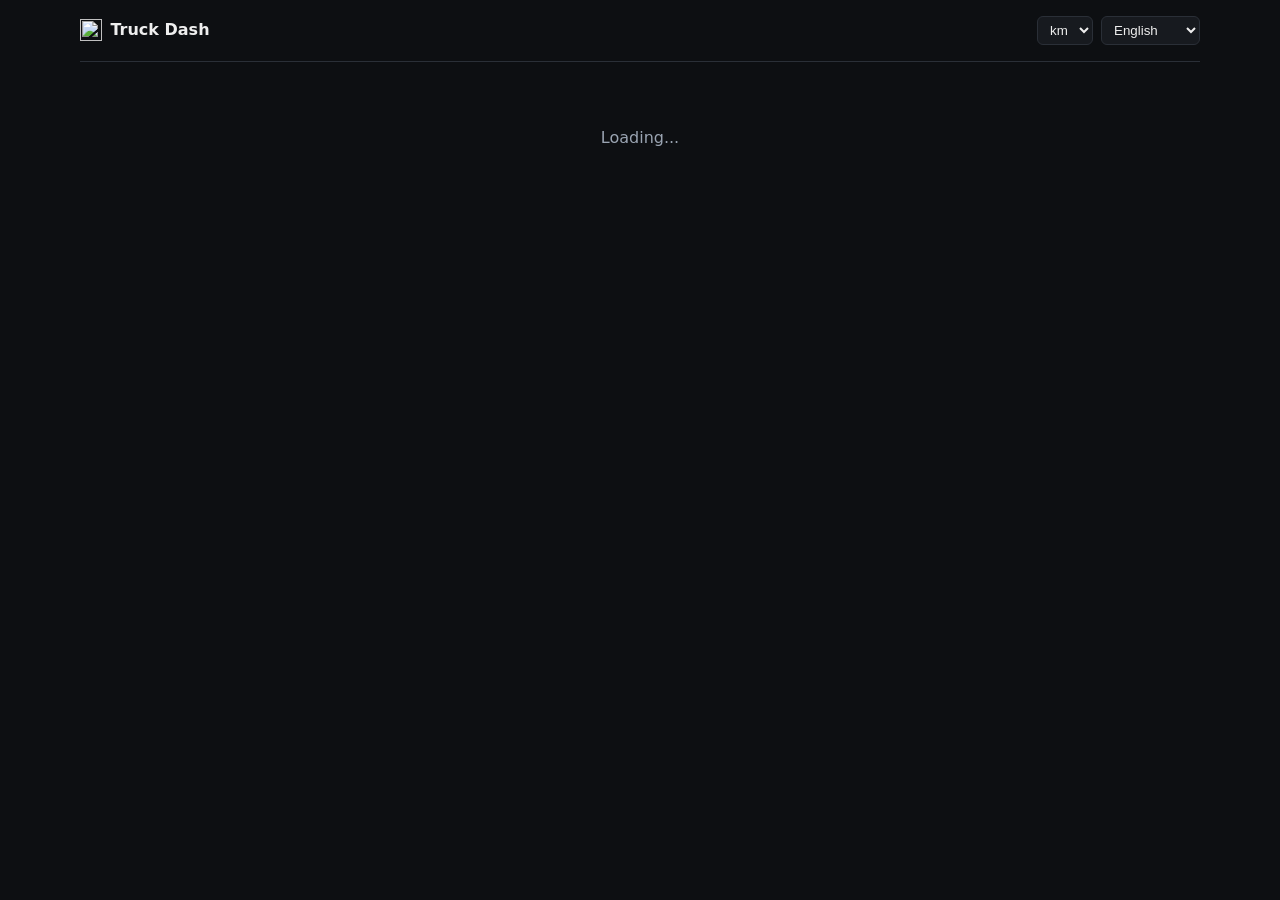
==== commit fb0f33d9: "Center zoom controls on right edge of map" ====
--- a/docs/account/index.html
+++ b/docs/account/index.html
@@ -8,7 +8,7 @@
 <title>Truck Dash — Account</title>
 <link rel="icon" type="image/svg+xml" href="../app/assets/logo.svg" />
 <meta name="theme-color" content="#0d0f12" />
-<link rel="stylesheet" href="account.css?v=20261011b" />
+<link rel="stylesheet" href="account.css?v=20261011d" />
 </head>
 <body>
 <div id="toastContainer"></div>
@@ -368,7 +368,7 @@
 
 <!-- Mismo ?v= que docs/app/index.html a proposito: es el mismo archivo,
      asi el navegador lo reusa y los dos se bumpean juntos. -->
-<script src="../app/i18n.js?v=20261011b"></script>
-<script src="account.js?v=20261011b"></script>
+<script src="../app/i18n.js?v=20261011d"></script>
+<script src="account.js?v=20261011d"></script>
 </body>
 </html>
